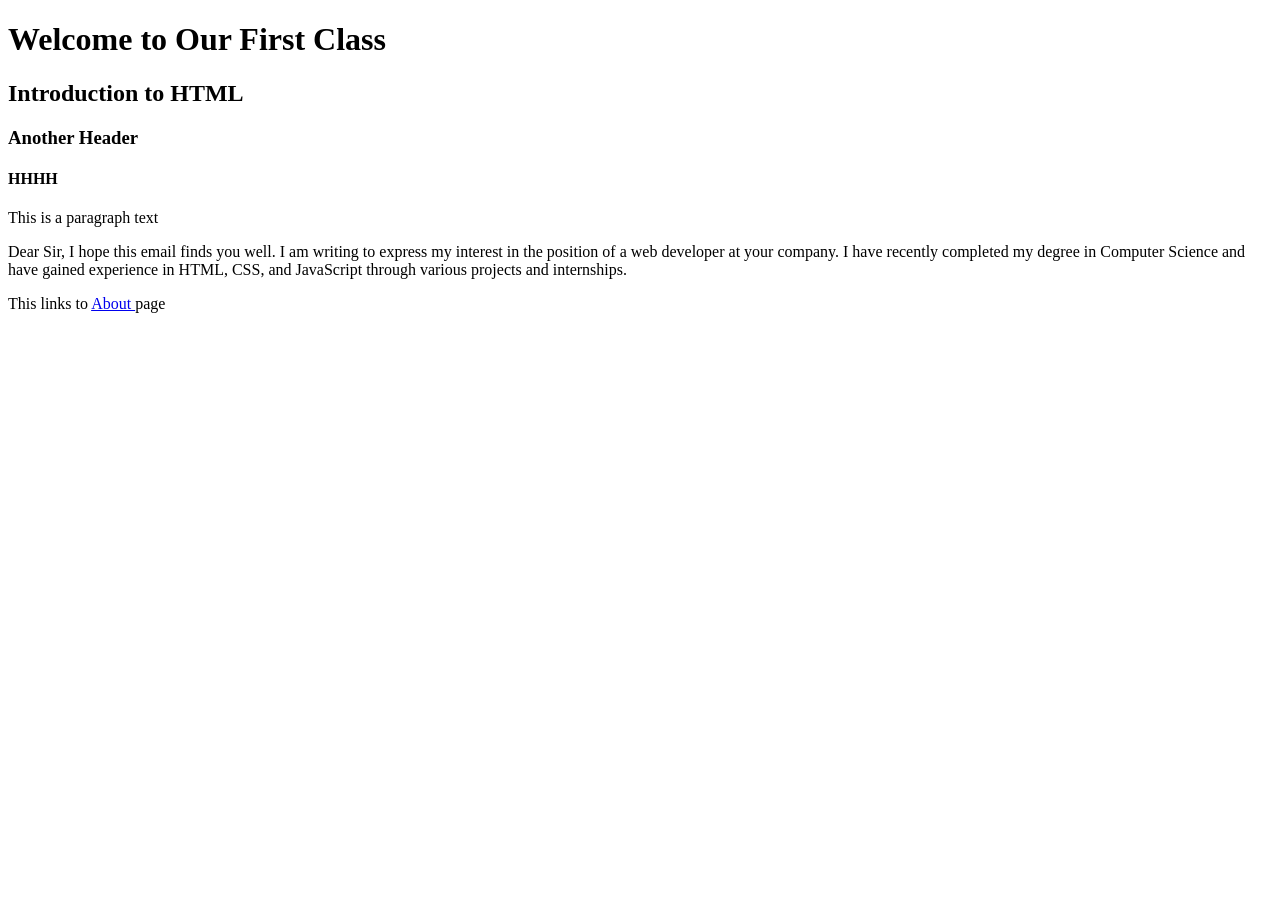
==== index.html @ 9d60791c "very first commit" ====
<!DOCTYPE html>
<html lang="en">

<head>
    <meta charset="UTF-8">
    <meta name="viewport" content="width=device-width, initial-scale=1.0">
    <title>My First Website</title>
</head>

<!--  
this is the body of the website that handle
-->

<body>
  <h1>Welcome to Our First Class</h1>
  <h2>Introduction to HTML</h2>
  <h3>Another Header</h3>
  <h4>HHHH</h4>
  <p>This is a paragraph text</p>

  <!-- trying a paragraph -->

  <p>
    Dear Sir, I hope this email finds you well. I am writing to express my interest in the position of a web developer at your company. I have recently completed my degree in Computer Science and have gained experience in HTML, CSS, and JavaScript through various projects and internships.
</p>

 <!-- trying a paragraph -->


<p>This links to 
  <a href="about.html"> About </a> 
  page
</p>


</body>

</html>
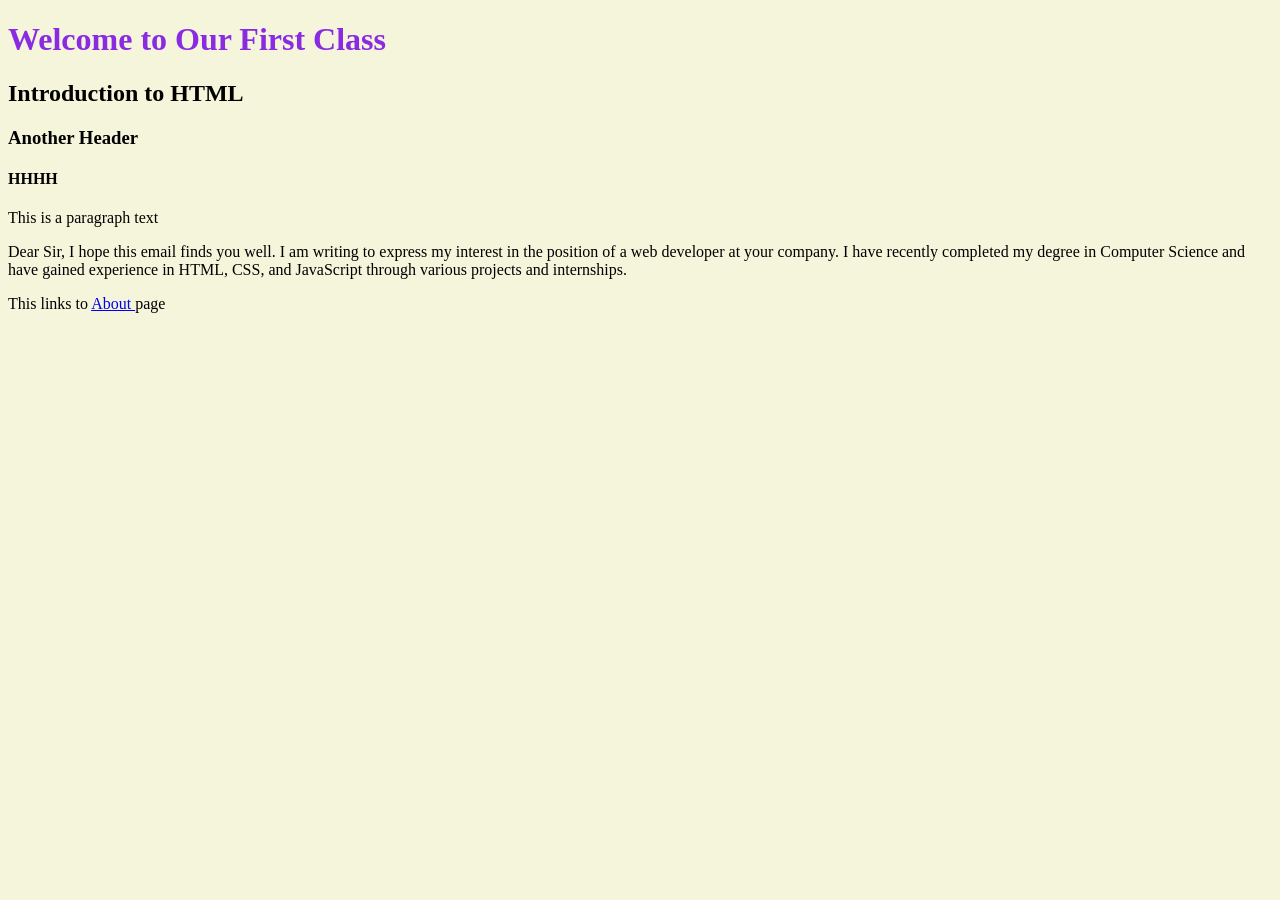
==== commit 8446870b: "addedd style.css" ====
--- a/index.html
+++ b/index.html
@@ -2,6 +2,7 @@
 <html lang="en">
 
 <head>
+  <link rel="stylesheet" href="style.css">
     <meta charset="UTF-8">
     <meta name="viewport" content="width=device-width, initial-scale=1.0">
     <title>My First Website</title>
--- a/style.css
+++ b/style.css
@@ -0,0 +1,16 @@
+body {
+  background-color: beige;
+}
+
+h1 {
+  color: brown;
+}
+
+h1:first-child {
+  color: blueviolet;
+}
+
+.button {
+  border-radius: 10px;
+  background-color: black;
+}
